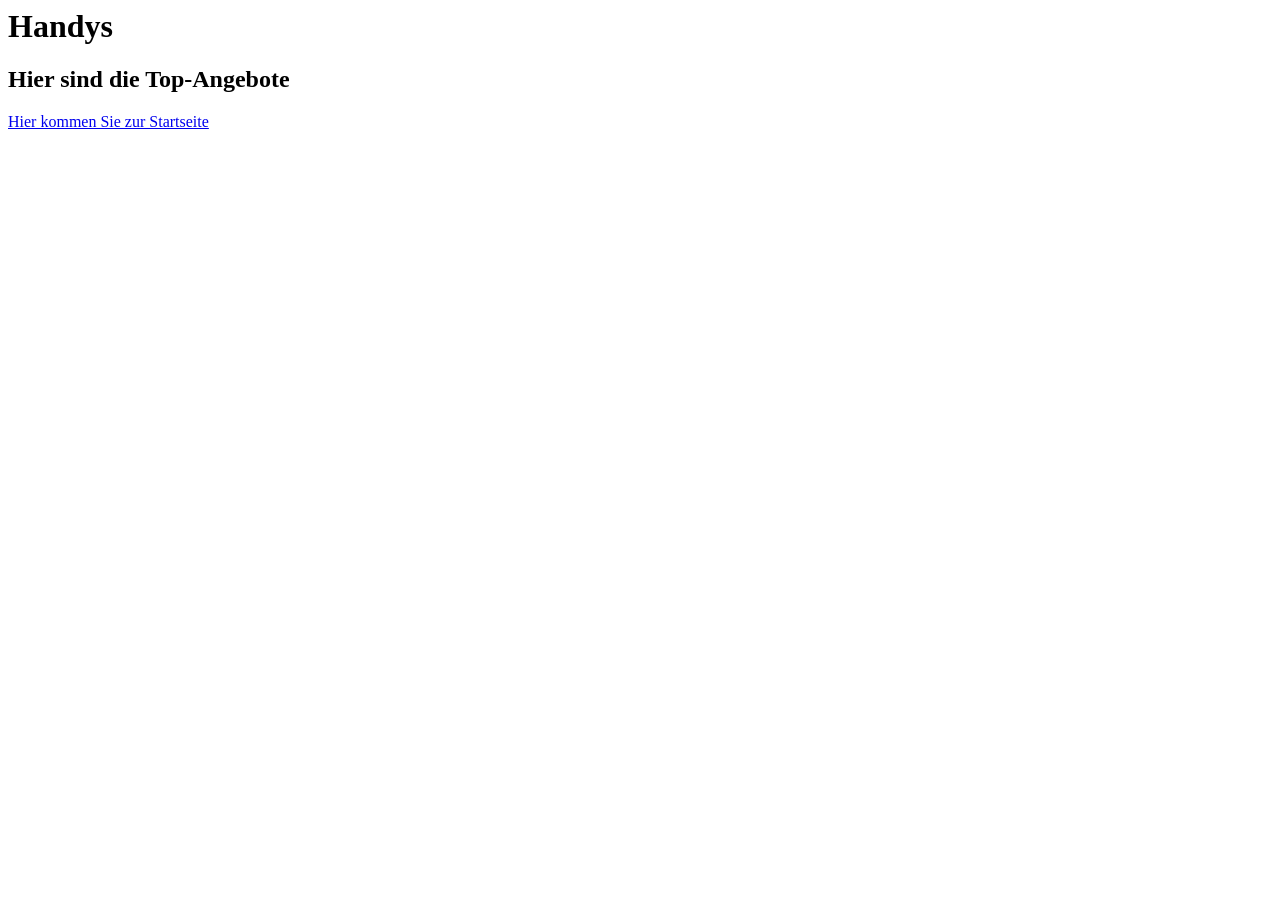
==== Handys.html @ 1d8ed788 "Handys abgeändert" ====
<html>
    <head>
        <title>
            Handies| DAS Vergleichsportal
        </title>
    
    </head>
    
    <body>

        <h1>
            Handys
        </h1>

        <h2>
            Hier sind die Top-Angebote
        </h2>

        <a href="index.html">Hier kommen Sie zur Startseite</a>


    </body>








</html>
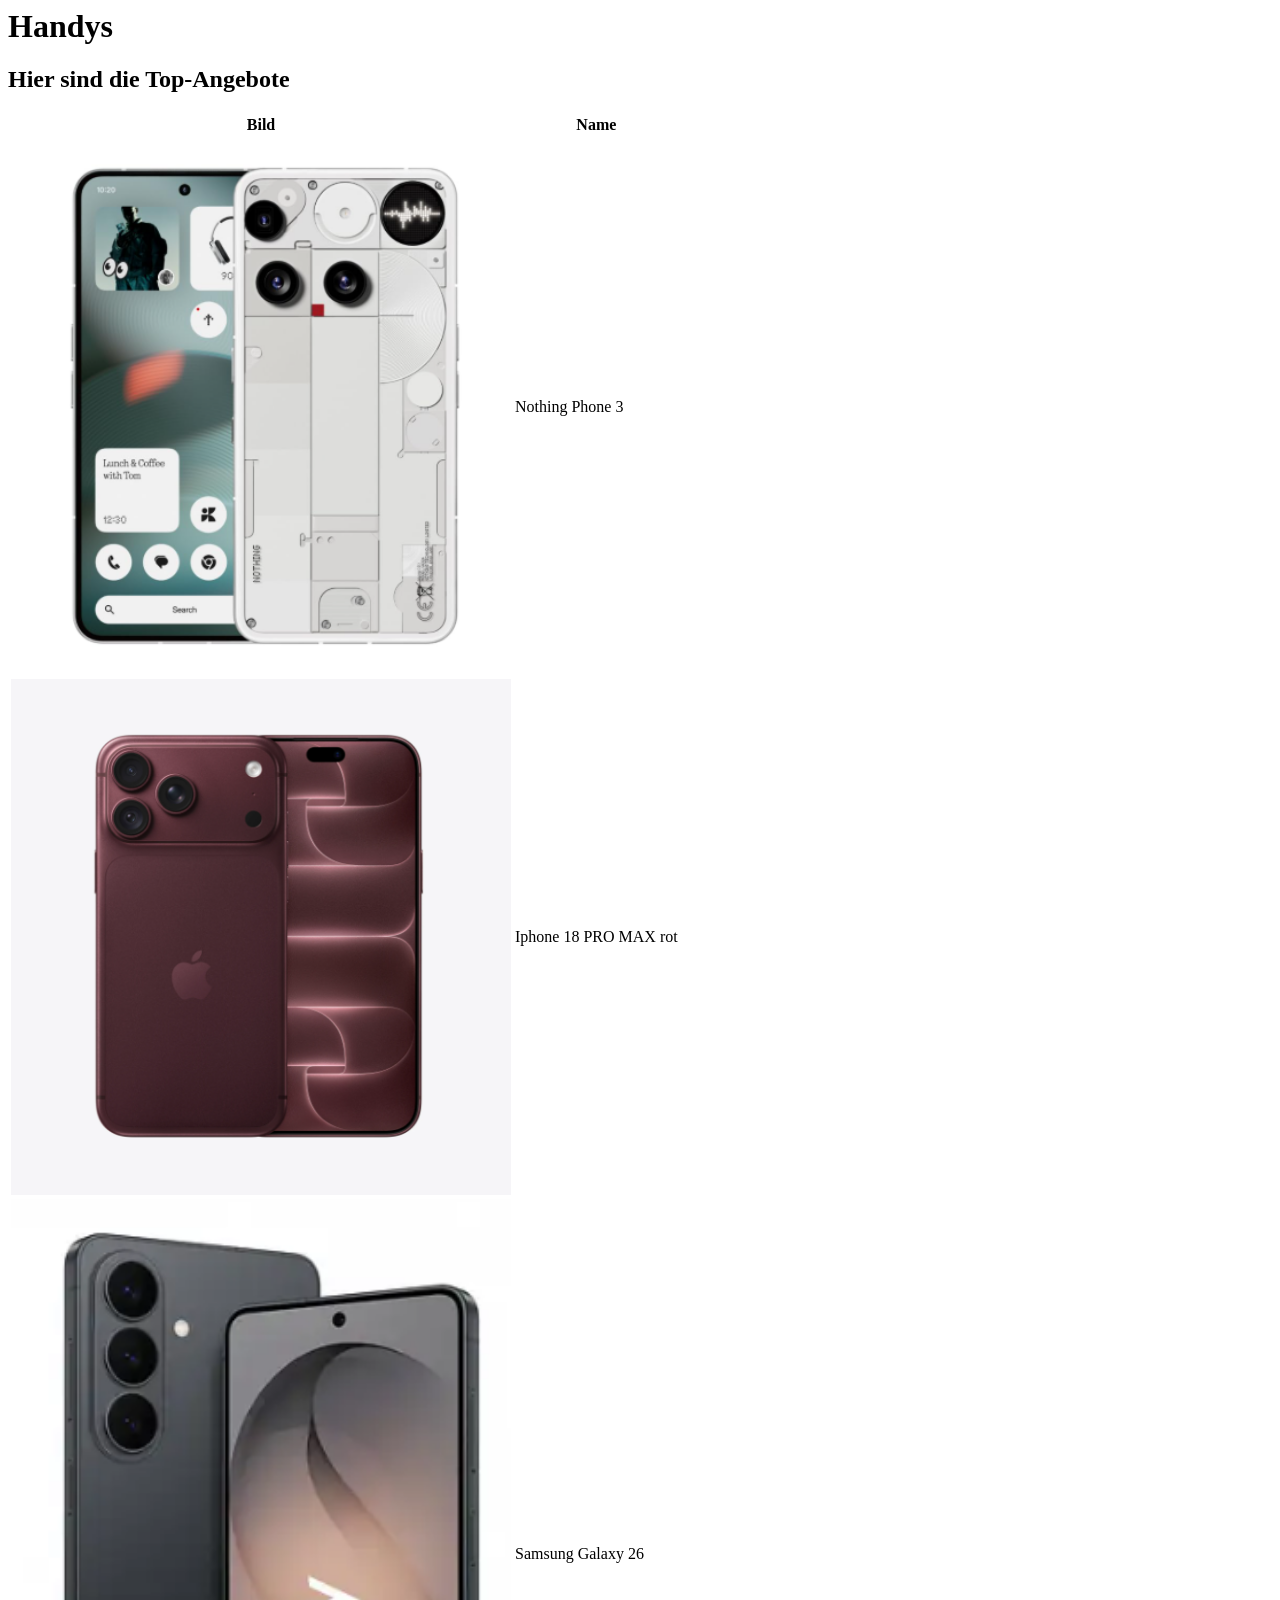
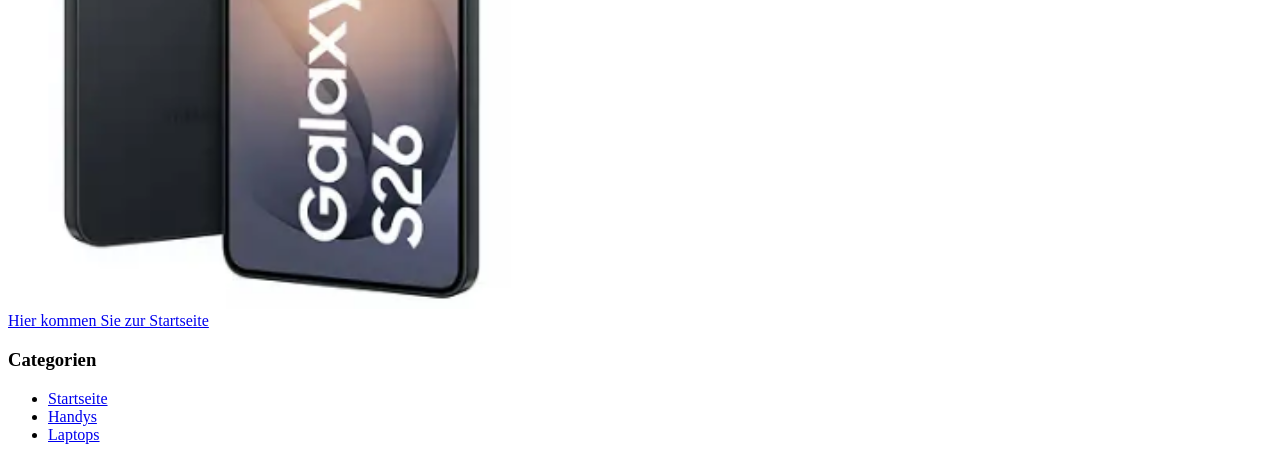
==== commit d02739c6: "Handys Struktur erstellt" ====
--- a/Handys.html
+++ b/Handys.html
@@ -16,8 +16,66 @@
             Hier sind die Top-Angebote
         </h2>
 
+        <table>
+            <tr>
+                <th>
+                    Bild
+                </th>
+                <th>
+                    Name
+                </th>
+           </tr>
+
+           <tr>
+                <td>
+                    <a href="#">
+                        <img src="images/nothing phone 3.png" width="500px">
+                    </a>
+                </td>
+                <td>
+                    Nothing Phone 3
+                </td>
+           </tr>
+
+           <tr>
+                <td>
+                    <a href="#">
+                        <img src="images/iphone 18.png" width="500px">
+                    </a>
+                </td>
+                <td>
+                    Iphone 18 PRO MAX rot
+                </td>
+
+           </tr>
+            <tr>
+                <td>
+                    <a href="#">
+                        <img src="images/galaxy.png" width="500px">
+                    </a>
+                </td>
+                <td>
+                    Samsung Galaxy 26
+                </td>
+
+           </tr>
+
+        </table>
+
+        
+
+
+        
+
         <a href="index.html">Hier kommen Sie zur Startseite</a>
 
+        <h3>Categorien</h3>
+        
+        <ul>
+            <li><a href="index.html">Startseite</a></li>
+            <li><a href="Handys.html">Handys</a></li>
+            <li><a href="Laptops.html">Laptops</a></li>
+        </ul> 
 
     </body>
 
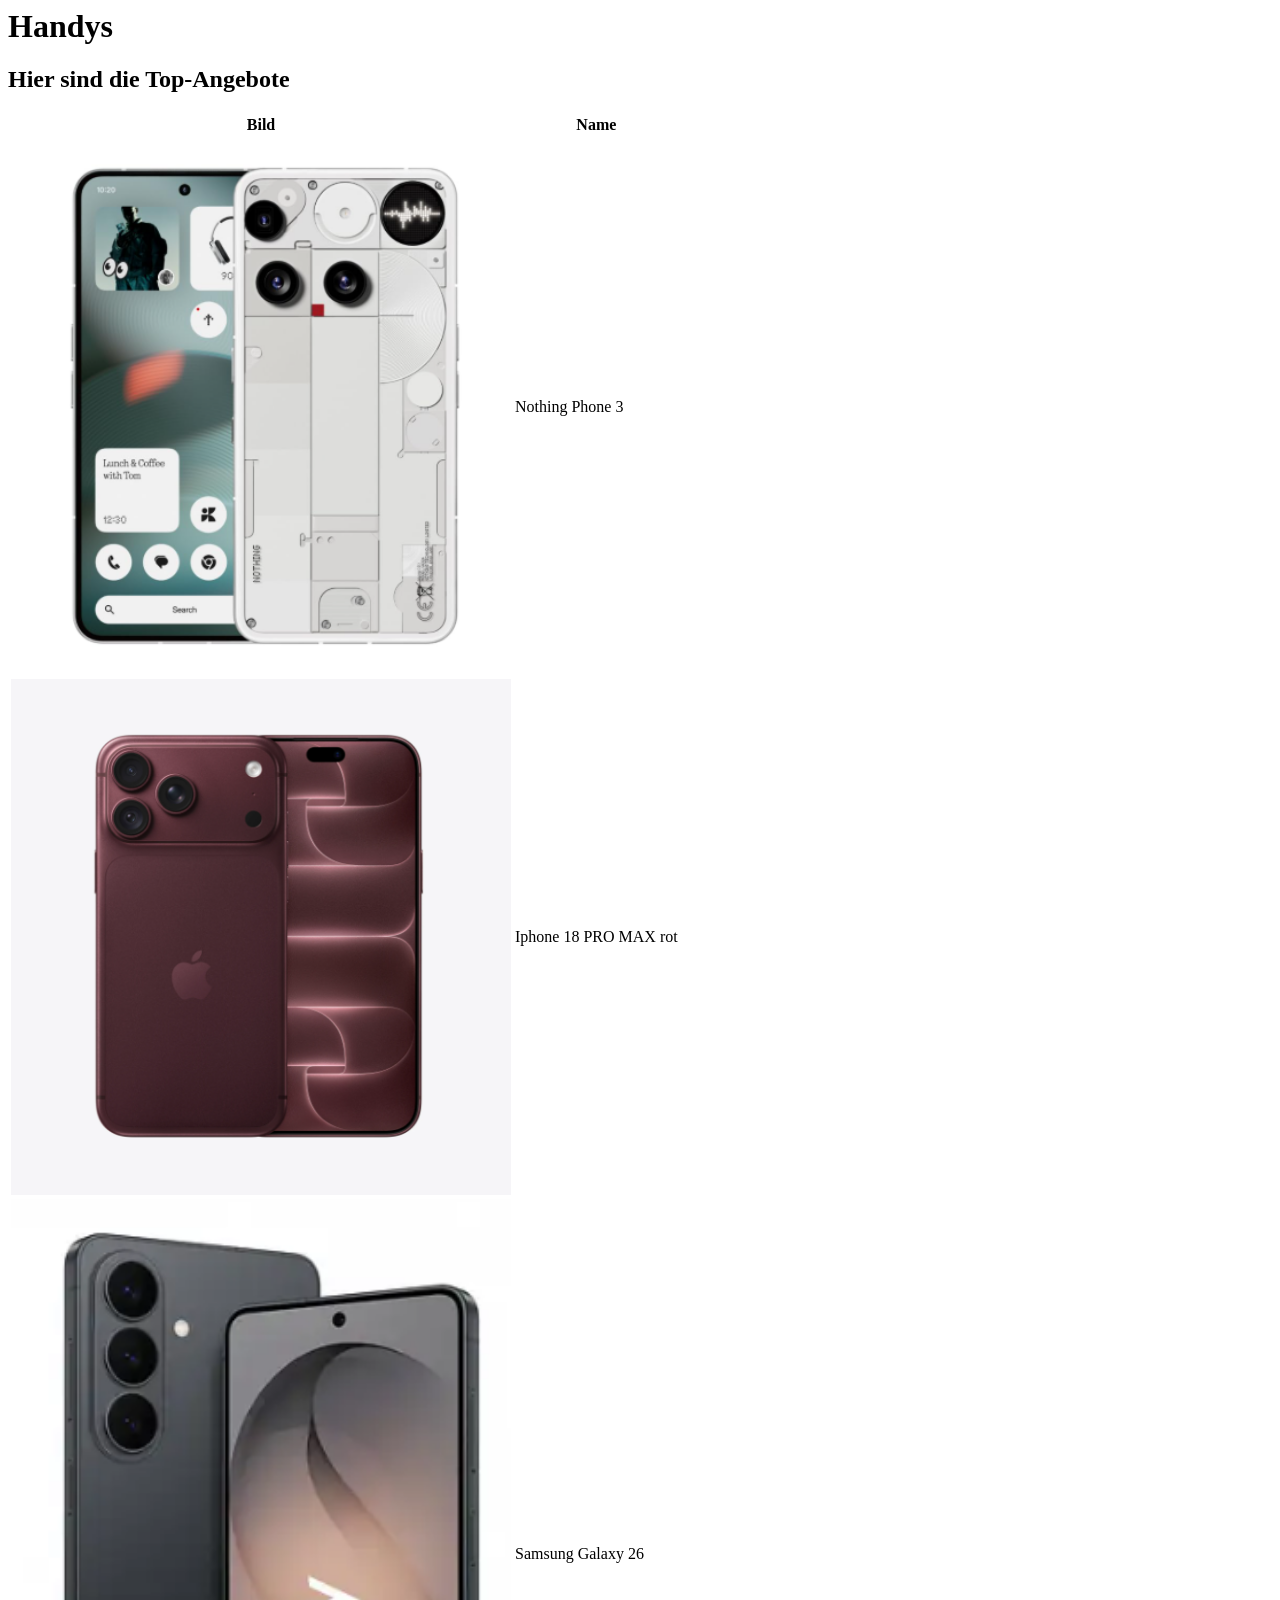
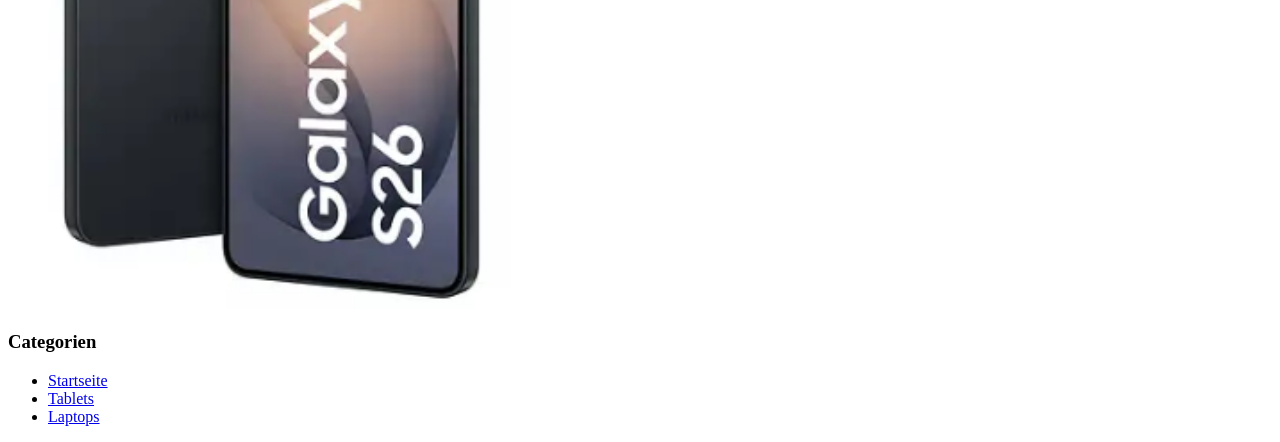
==== commit ecfc7c8e: "kleine Änderungen" ====
--- a/Handys.html
+++ b/Handys.html
@@ -67,13 +67,13 @@
 
         
 
-        <a href="index.html">Hier kommen Sie zur Startseite</a>
+        
 
         <h3>Categorien</h3>
         
         <ul>
             <li><a href="index.html">Startseite</a></li>
-            <li><a href="Handys.html">Handys</a></li>
+            <li><a href="Tablets.html">Tablets</a></li>
             <li><a href="Laptops.html">Laptops</a></li>
         </ul> 
 
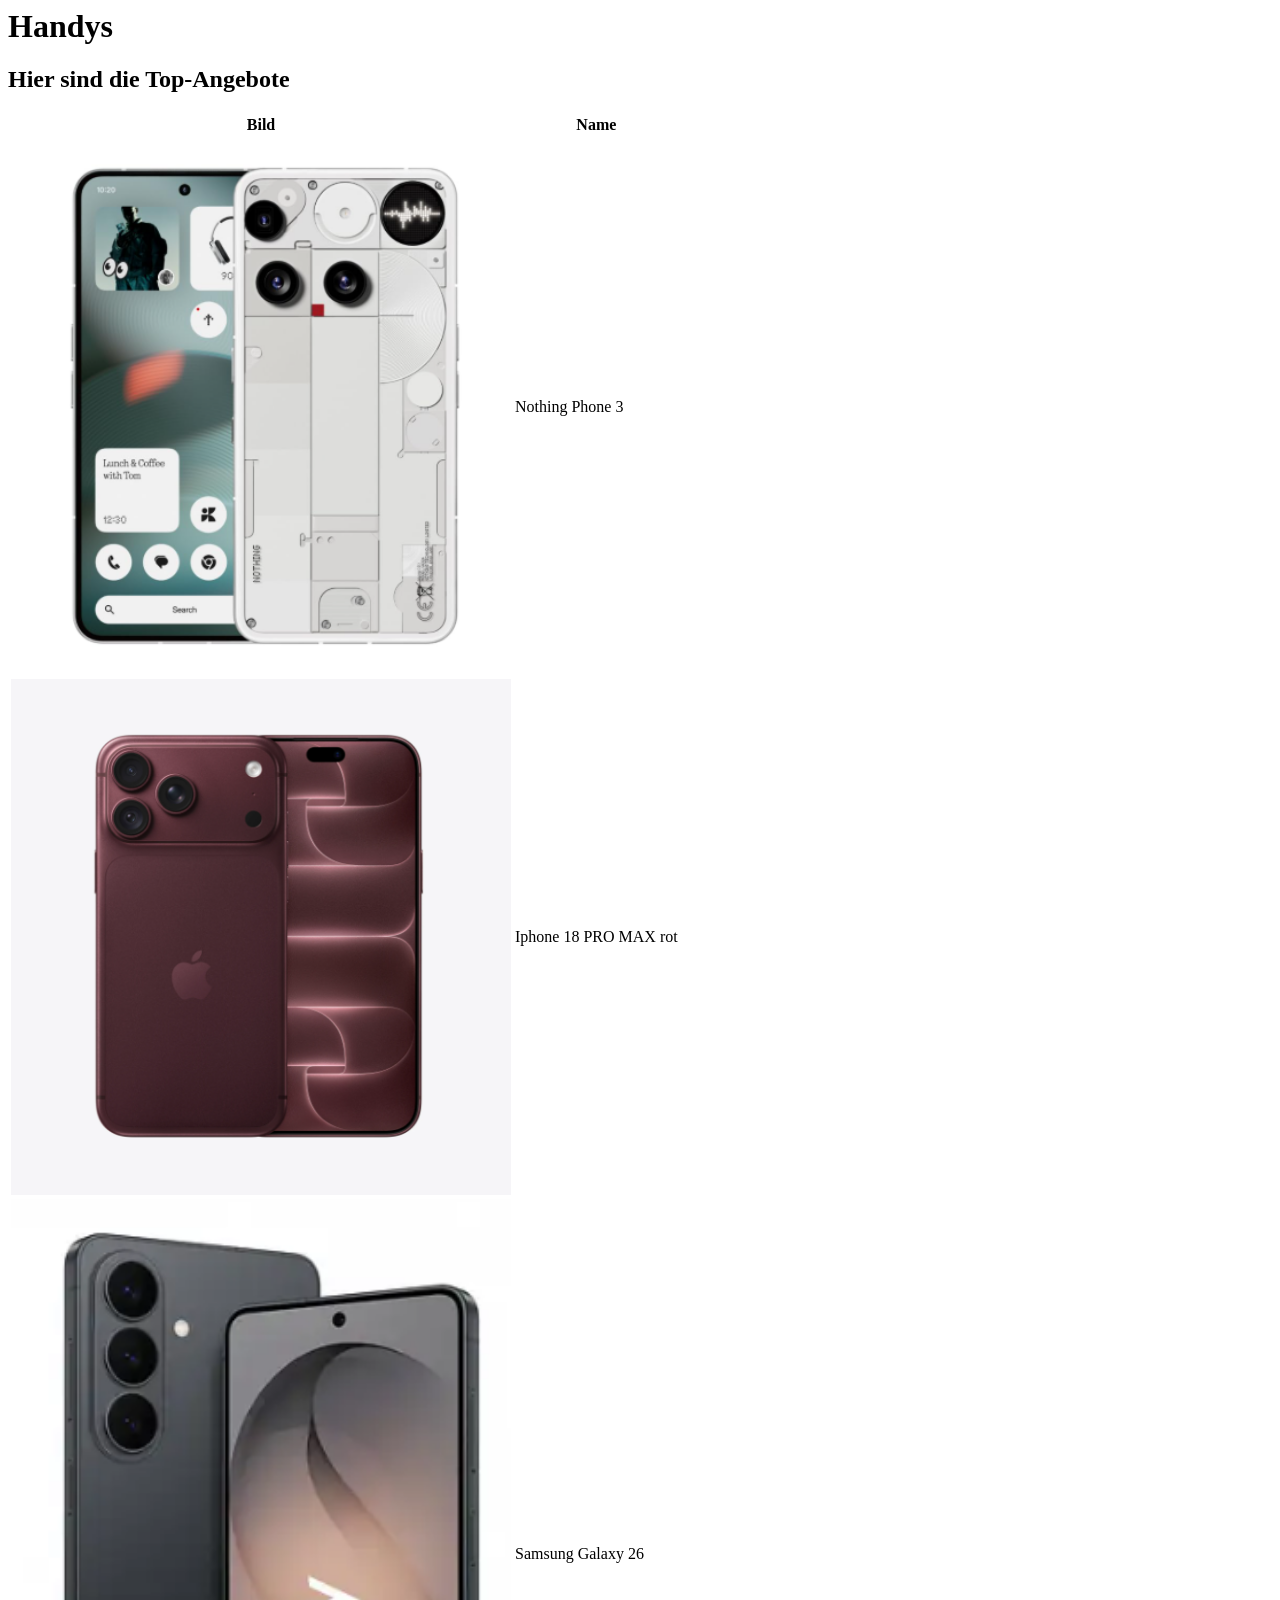
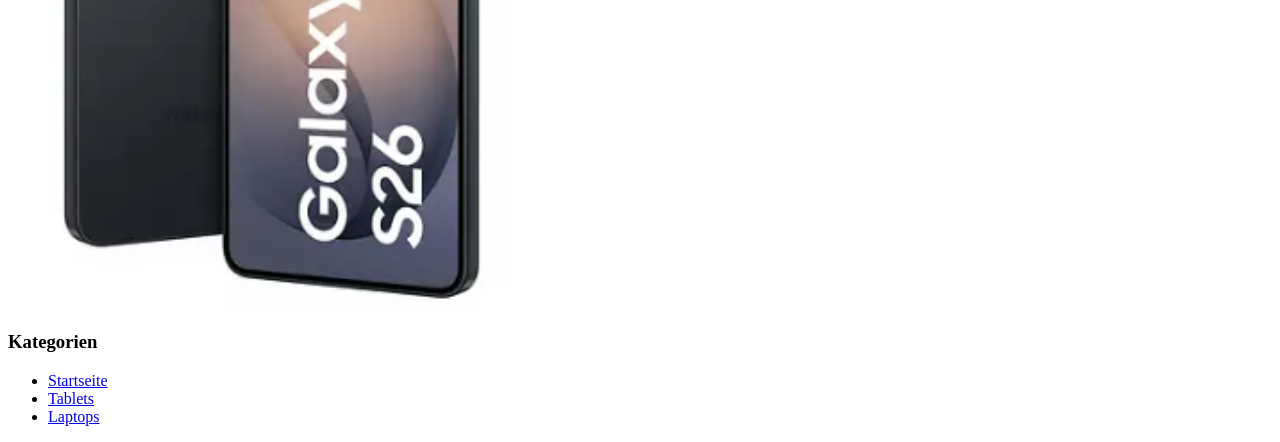
==== commit 4e39e1b1: "absätze hinzufügen" ====
--- a/Handys.html
+++ b/Handys.html
@@ -69,7 +69,7 @@
 
         
 
-        <h3>Categorien</h3>
+        <h3>Kategorien</h3>
         
         <ul>
             <li><a href="index.html">Startseite</a></li>
